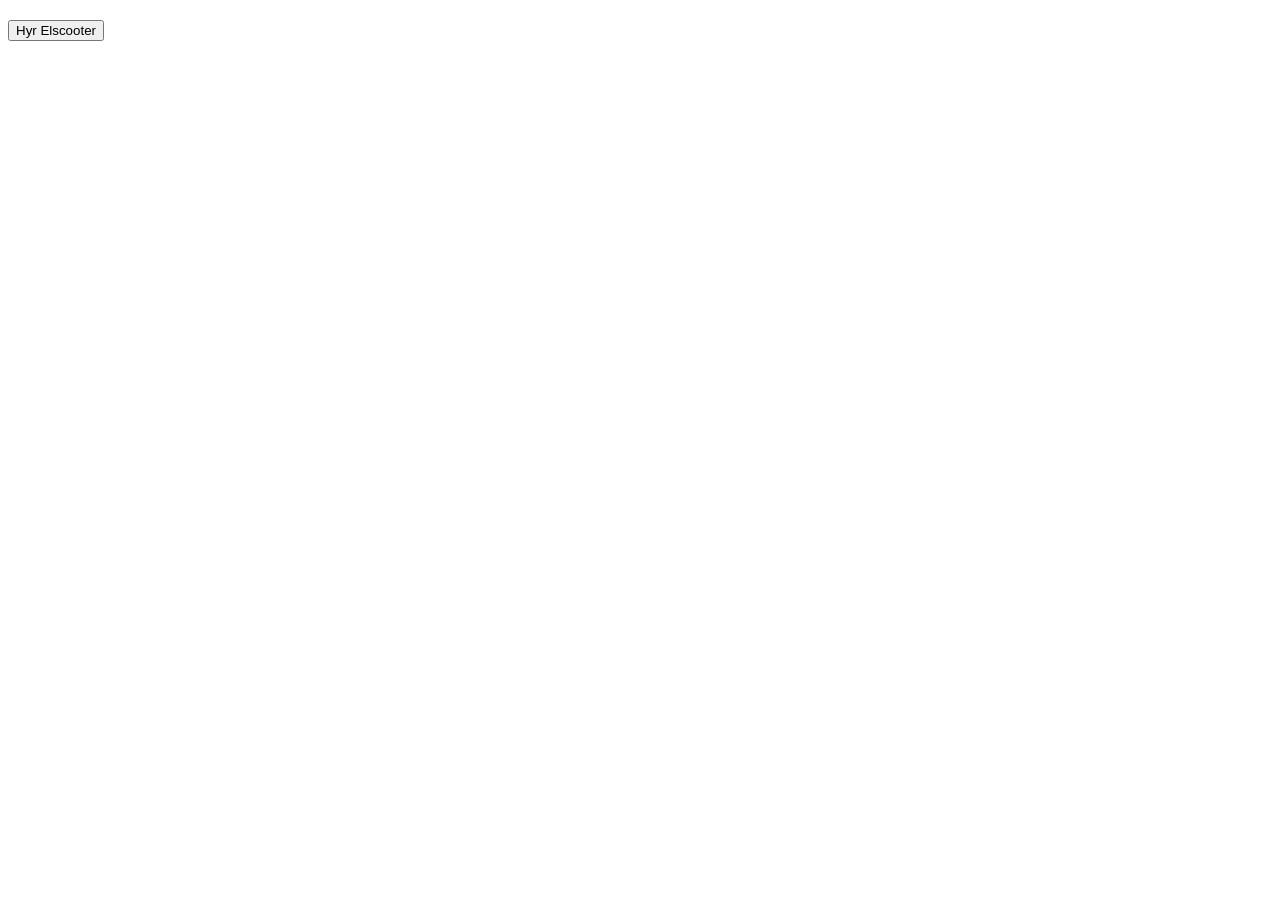
==== JavaScript/Uppgift 2 Elscooter/Hemsida.html @ 8aaf4702 "Skapar projekt" ====
<!DOCTYPE html>
<html lang="en">
<head>
    <meta charset="UTF-8">
    <meta name="viewport" content="width=device-width, initial-scale=1.0">
    <title>Document</title>
</head>
<body>
    <h2 id="welcome"></h2>
    <button id="HyrScooter">Hyr Elscooter</button>
    <p id="Elscooter" style="display: none;"></p>

    <script>
        //Tar ut URL:en så vi kan hämta 
        const params = new URLSearchParams(window.location.search);
        const text = document.getElementById("welcome");
        let username = params.get('username');
        const HyrScooter = document.getElementById('HyrScooter');
        const Elscooter = document.getElementById('Elscooter');
        if(username){
            text.textContent = `Välkommen ${username}!`;
        } 
        HyrScooter.addEventListener('click', function(event){
            Elscooter.style="block";
        });

    </script>
</body>
</html>
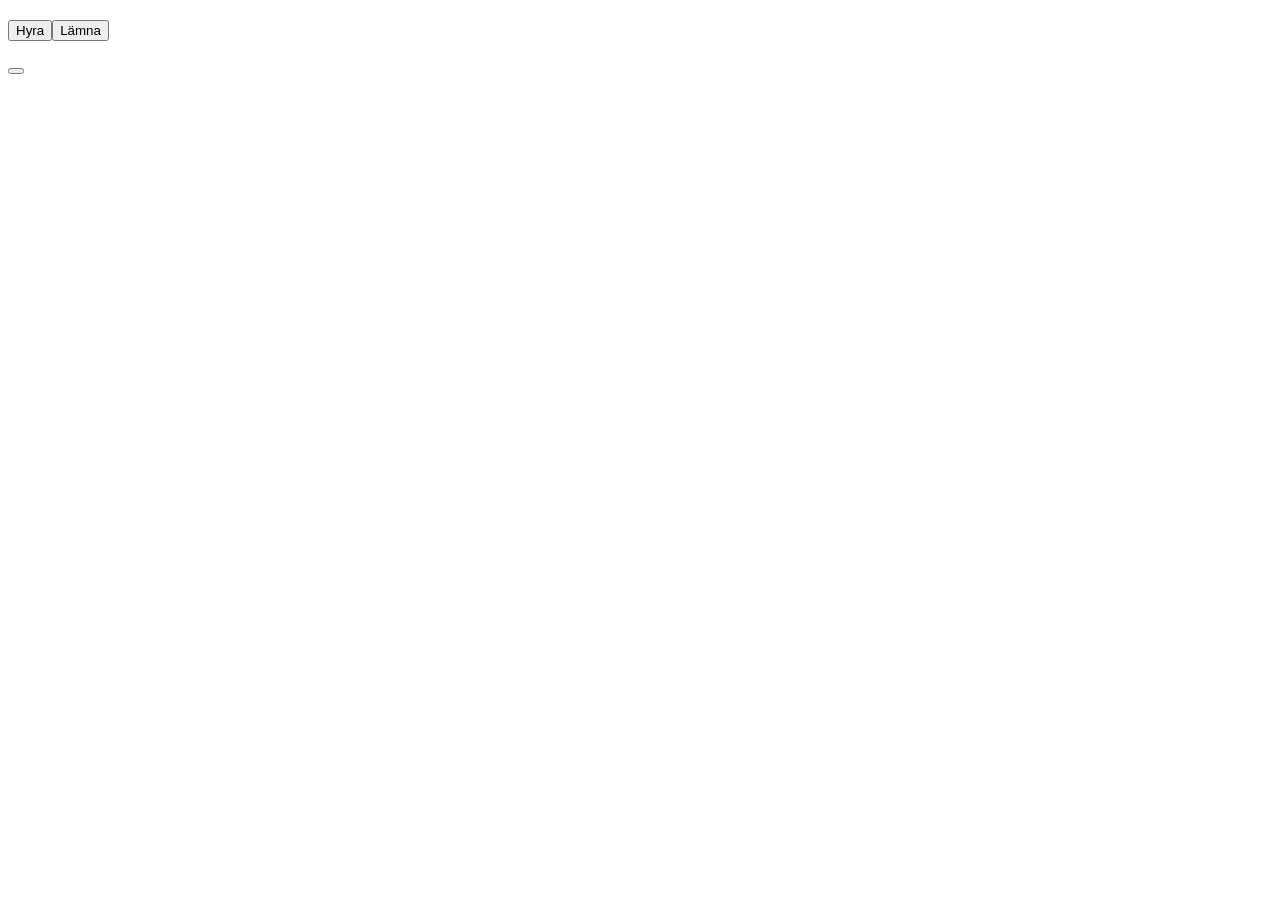
==== commit 822033cd: "Det går att hyra nu" ====
--- a/JavaScript/Uppgift 2 Elscooter/Hemsida.html
+++ b/JavaScript/Uppgift 2 Elscooter/Hemsida.html
@@ -1,29 +1,106 @@
 <!DOCTYPE html>
 <html lang="en">
+
 <head>
     <meta charset="UTF-8">
     <meta name="viewport" content="width=device-width, initial-scale=1.0">
     <title>Document</title>
 </head>
+
 <body>
     <h2 id="welcome"></h2>
-    <button id="HyrScooter">Hyr Elscooter</button>
-    <p id="Elscooter" style="display: none;"></p>
+    <div style="display: flex;">
+        <button id="HyrScooter">Hyra</button>
+        <button id="Lämna">Lämna</button>
+    </div>
+    <p id="Elscooter" style="display: none;">Välj hur länge du vill hyra elscooter för:</p>
+    <div style="display: flex;">
+        <button id="Hyr30min" style="display: none;">30 Minuter</button>
+        <button id="Hyr1tim" style="display: none;">1 Timme</button>
+        <button id="HyrCustom" style="display: none;">Custom</button>
+    </div>
+    <p></p>
+    <button></button>
+    <p id="Pris/Tid" style="display: none;"></p>
+    <button id="Finalhyr" style="display: none;"> Hyr Scooter</button>
+
 
     <script>
         //Tar ut URL:en så vi kan hämta 
         const params = new URLSearchParams(window.location.search);
         const text = document.getElementById("welcome");
         let username = params.get('username');
+        let pristid;
+        let hyrd = false;
         const HyrScooter = document.getElementById('HyrScooter');
+        const Lämna = document.getElementById('Lämna');
         const Elscooter = document.getElementById('Elscooter');
-        if(username){
+        const Hyr30min = document.getElementById('Hyr30min');
+        const Hyr1tim = document.getElementById('Hyr1tim');
+        const HyrCustom = document.getElementById('HyrCustom');
+        const PrisTid = document.getElementById('Pris/Tid');
+        const Finalhyr = document.getElementById('Finalhyr');
+
+        if (username) {
             text.textContent = `Välkommen ${username}!`;
-        } 
-        HyrScooter.addEventListener('click', function(event){
-            Elscooter.style="block";
+        }
+
+        HyrScooter.addEventListener('click', function (event) {
+            if (hyrd) {
+                alert('Du har redan hyrt en Scooter!')
+            } else {
+                Elscooter.style.display = "block";
+                Hyr30min.style.display = "block";
+                Hyr1tim.style.display = "block";
+                HyrCustom.style.display = "block";
+            }
+        });
+
+        Lämna.addEventListener('click',function(event){
+            if(hyrd){
+                hyrd=false;
+                alert('Du har nu lämnat tillbaks Scootern');
+            }else{
+                alert('Du har inte hyrt en Scooter än');
+            }
+        });
+
+        Hyr30min.addEventListener('click', function (event) {
+            Hyr1tim.style.display = "none";
+            HyrCustom.style.display = "none";
+            PrisTid.style.display = "block";
+            PrisTid.textContent = "Att hyra en scooter i 30 min kostar 50kr";
+            Finalhyr.style.display = "block";
+            pristid = 30;
+        });
+        Hyr1tim.addEventListener('click', function (event) {
+            Hyr30min.style.display = "none";
+            HyrCustom.style.display = "none";
+            PrisTid.style.display = "block";
+            PrisTid.textContent = "Att hyra en scooter i 1 timme kostar 100kr";
+            Finalhyr.style.display = "block";
+            pristid = 1;
+        });
+        HyrCustom.addEventListener('click', function (event) {
+
+        });
+
+        Finalhyr.addEventListener('click', function (event) {
+            if (pristid == 30) {
+                Hyr30min.style.display = "none";
+                PrisTid.style.display = "none";
+                alert('Du har hyrt en Scooter för 30 min');
+            } else if (pristid == 1) {
+                Hyr1tim.style.display = "none";
+                PrisTid.style.display = "none";
+                alert('Du har hyrt en Scooter för 1 timme');
+            }
+            Elscooter.style.display = "none";
+            Finalhyr.style.display = "none";
+            hyrd = true;
         });
 
     </script>
 </body>
-</html>
+
+</html>
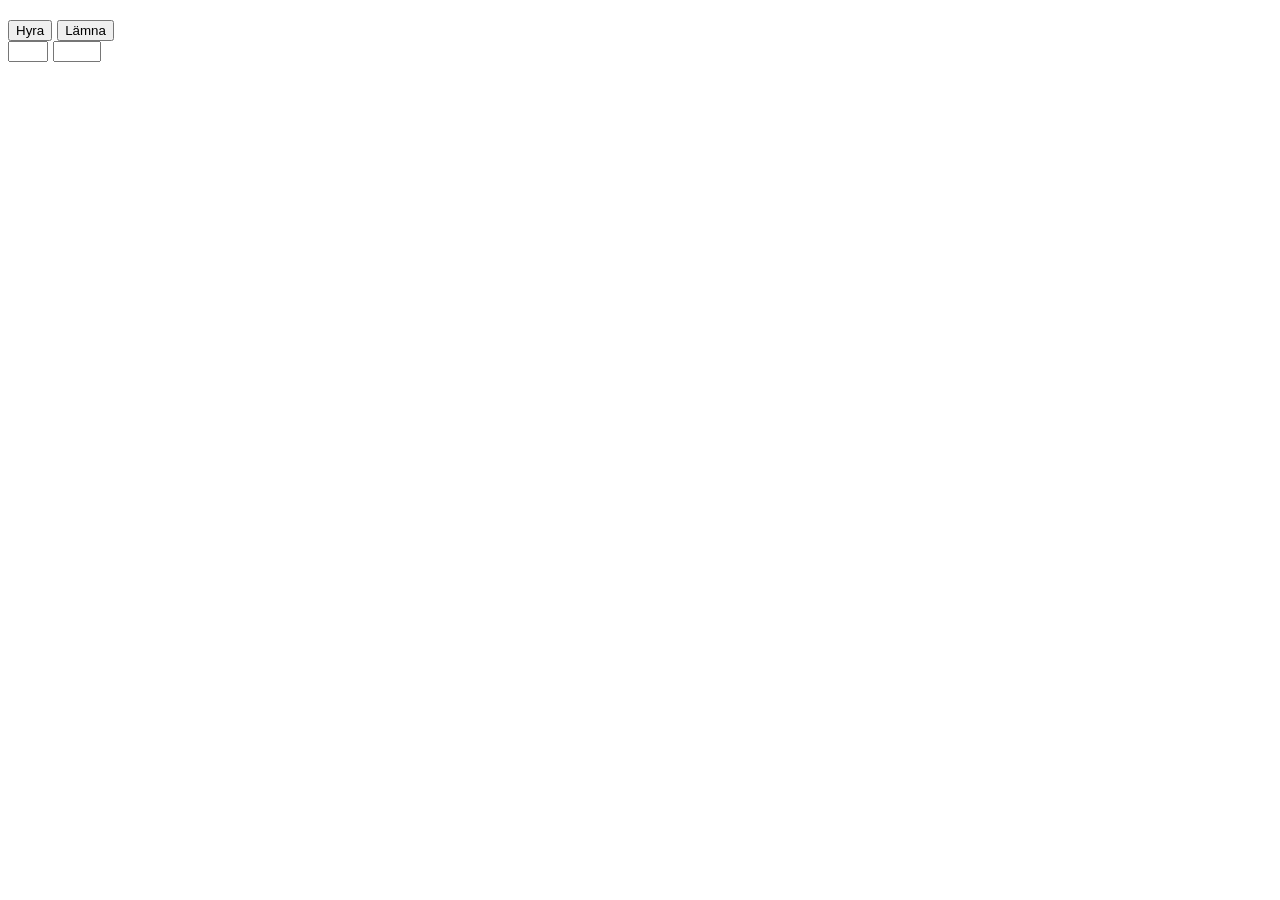
==== commit 3acdd386: "Håller på att fixa Custom tid inmattning" ====
--- a/JavaScript/Uppgift 2 Elscooter/Hemsida.html
+++ b/JavaScript/Uppgift 2 Elscooter/Hemsida.html
@@ -9,18 +9,20 @@
 
 <body>
     <h2 id="welcome"></h2>
-    <div style="display: flex;">
+    <div style="display: flex; gap: 5px;">
         <button id="HyrScooter">Hyra</button>
         <button id="Lämna">Lämna</button>
     </div>
     <p id="Elscooter" style="display: none;">Välj hur länge du vill hyra elscooter för:</p>
-    <div style="display: flex;">
+    <div style="display: flex; gap: 5px;">
         <button id="Hyr30min" style="display: none;">30 Minuter</button>
         <button id="Hyr1tim" style="display: none;">1 Timme</button>
         <button id="HyrCustom" style="display: none;">Custom</button>
     </div>
-    <p></p>
-    <button></button>
+    <div id="Customtid" style="display: flex; gap: 5px;" >
+    <input type="number" min="0" max="2">
+    <input type="number" min="5" max="60" step="5">
+    </div>
     <p id="Pris/Tid" style="display: none;"></p>
     <button id="Finalhyr" style="display: none;"> Hyr Scooter</button>
 
@@ -40,6 +42,7 @@
         const HyrCustom = document.getElementById('HyrCustom');
         const PrisTid = document.getElementById('Pris/Tid');
         const Finalhyr = document.getElementById('Finalhyr');
+        const Customtid = document.getElementById('Custom')
 
         if (username) {
             text.textContent = `Välkommen ${username}!`;
@@ -82,7 +85,10 @@
             pristid = 1;
         });
         HyrCustom.addEventListener('click', function (event) {
-
+            Hyr30min.style.display = "none";
+            Hyr1tim.style.display = "none";
+            PrisTid.style.display = "block";
+            PrisTid.textContent = "Hur länge vill du hyra en elscooter till?";
         });
 
         Finalhyr.addEventListener('click', function (event) {
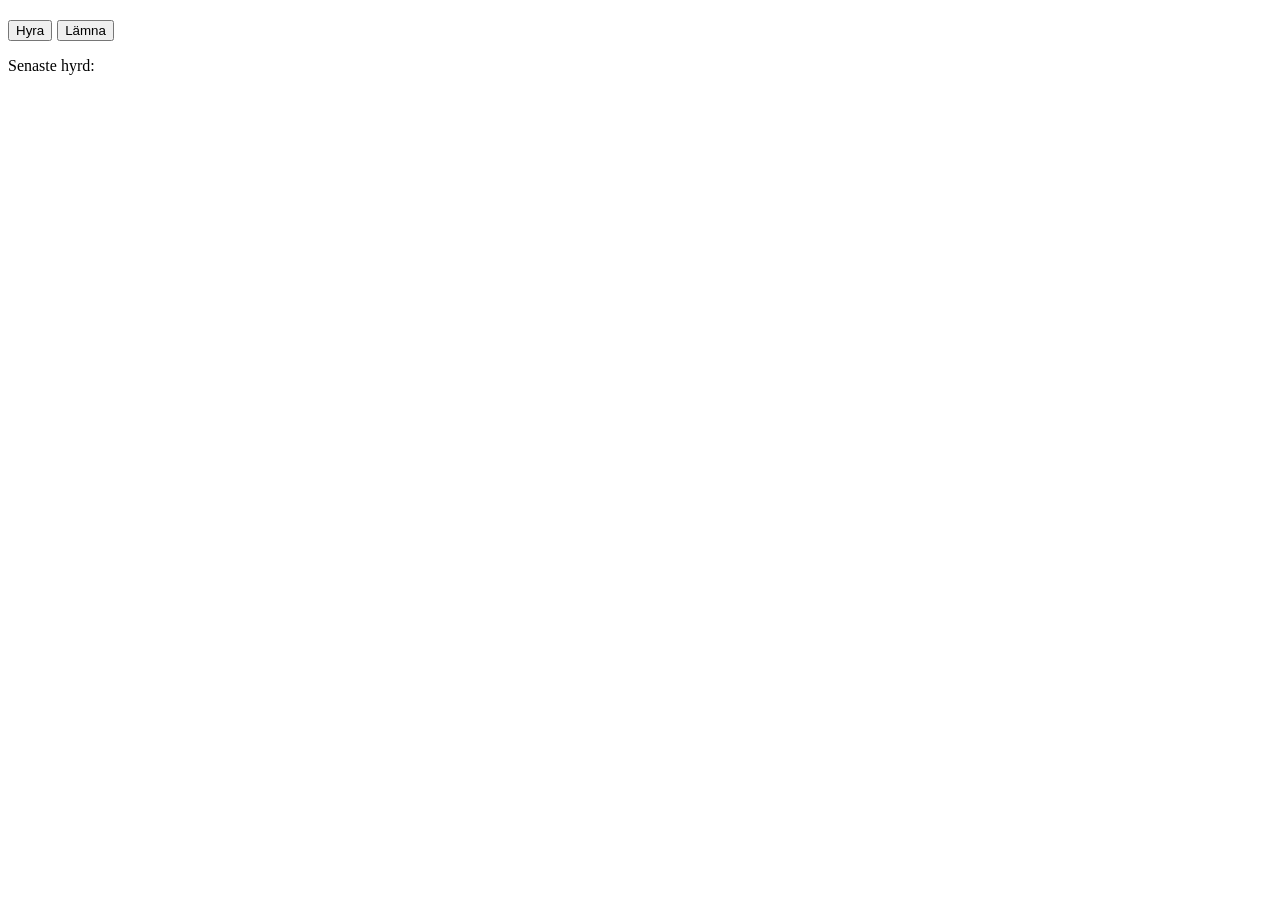
==== commit 40427709: "har lagt till css" ====
--- a/JavaScript/Uppgift 2 Elscooter/Hemsida.html
+++ b/JavaScript/Uppgift 2 Elscooter/Hemsida.html
@@ -4,7 +4,8 @@
 <head>
     <meta charset="UTF-8">
     <meta name="viewport" content="width=device-width, initial-scale=1.0">
-    <title>Document</title>
+    <link rel="stylesheet" href="VHDeS.css">
+    <title>VHDeS.se</title>
 </head>
 
 <body>
@@ -13,18 +14,22 @@
         <button id="HyrScooter">Hyra</button>
         <button id="Lämna">Lämna</button>
     </div>
-    <p id="Elscooter" style="display: none;">Välj hur länge du vill hyra elscooter för:</p>
+    <p id="Elscooter">Välj hur länge du vill hyra elscooter för:</p>
     <div style="display: flex; gap: 5px;">
-        <button id="Hyr30min" style="display: none;">30 Minuter</button>
-        <button id="Hyr1tim" style="display: none;">1 Timme</button>
-        <button id="HyrCustom" style="display: none;">Custom</button>
+        <button id="Hyr30min">30 Minuter</button>
+        <button id="Hyr1tim">1 Timme</button>
+        <button id="HyrCustom">Custom</button>
     </div>
-    <div id="Customtid" style="display: flex; gap: 5px;" >
-    <input type="number" min="0" max="2">
-    <input type="number" min="5" max="60" step="5">
+    <div id="Customtid" style="gap: 5px;">
+        <label for="Tim">Timmar:</label>
+        <input type="number" min="0" max="2" name="Tim" id="Tim">
+        <label for="Min">Minuter:</label>
+        <input type="number" min="5" max="60" step="5" name="Min" id="Min">
     </div>
-    <p id="Pris/Tid" style="display: none;"></p>
-    <button id="Finalhyr" style="display: none;"> Hyr Scooter</button>
+    <p id="PrisTid"></p>
+    <button id="Finalhyr"> Hyr Scooter</button>
+    <p>Senaste hyrd:</p>
+    <p id="senhyr"></p>
 
 
     <script>
@@ -40,9 +45,10 @@
         const Hyr30min = document.getElementById('Hyr30min');
         const Hyr1tim = document.getElementById('Hyr1tim');
         const HyrCustom = document.getElementById('HyrCustom');
-        const PrisTid = document.getElementById('Pris/Tid');
+        const PrisTid = document.getElementById('PrisTid');
         const Finalhyr = document.getElementById('Finalhyr');
-        const Customtid = document.getElementById('Custom')
+        const Customtid = document.getElementById('Customtid');
+        const senhyr = document.getElementById('senhyr');
 
         if (username) {
             text.textContent = `Välkommen ${username}!`;
@@ -59,11 +65,11 @@
             }
         });
 
-        Lämna.addEventListener('click',function(event){
-            if(hyrd){
-                hyrd=false;
+        Lämna.addEventListener('click', function (event) {
+            if (hyrd) {
+                hyrd = false;
                 alert('Du har nu lämnat tillbaks Scootern');
-            }else{
+            } else {
                 alert('Du har inte hyrt en Scooter än');
             }
         });
@@ -89,6 +95,9 @@
             Hyr1tim.style.display = "none";
             PrisTid.style.display = "block";
             PrisTid.textContent = "Hur länge vill du hyra en elscooter till?";
+            Customtid.style.display = "flex";
+            Finalhyr.style.display = "block";
+            pristid=2;
         });
 
         Finalhyr.addEventListener('click', function (event) {
@@ -101,9 +110,33 @@
                 PrisTid.style.display = "none";
                 alert('Du har hyrt en Scooter för 1 timme');
             }
+            hyrd = true;
+            if (pristid == 2) {
+                Customtid.style.display = "none";
+                PrisTid.style.display = "none";
+                HyrCustom.style.display = "none";
+                let Tim = document.getElementById('Tim').value;
+                let Min = document.getElementById('Min').value;
+                if(Tim<1 && Min<5){
+                    alert(`Det går inte att hyra för 0 timmar och 0 minuter`);
+                    hyrd=false;
+                }
+                else if(Tim<1 && Min>=5){
+                    alert(`Du har hyrt en Scooter för ${Min} minuter`);
+                    hyrd=true;
+                }
+                else if(Tim>=1 && Min<5){
+                    alert(`Du har hyrt en Scooter för ${Tim} timmar`);
+                    hyrd=true;
+                }
+                else{
+                    alert(`Du har hyrt en Scooter för ${Tim} timmar och ${Min} minuter`);
+                    hyrd=true;
+                }
+            }
             Elscooter.style.display = "none";
             Finalhyr.style.display = "none";
-            hyrd = true;
+            senhyr.textContent=`${tid} ${date}`;
         });
 
     </script>
--- a/JavaScript/Uppgift 2 Elscooter/VHDeS.css
+++ b/JavaScript/Uppgift 2 Elscooter/VHDeS.css
@@ -0,0 +1,3 @@
+#Elscooter, #Hyr30min, #Hyr1tim, #HyrCustom, #Customtid, #PrisTid, #Finalhyr{
+    display: none;
+}
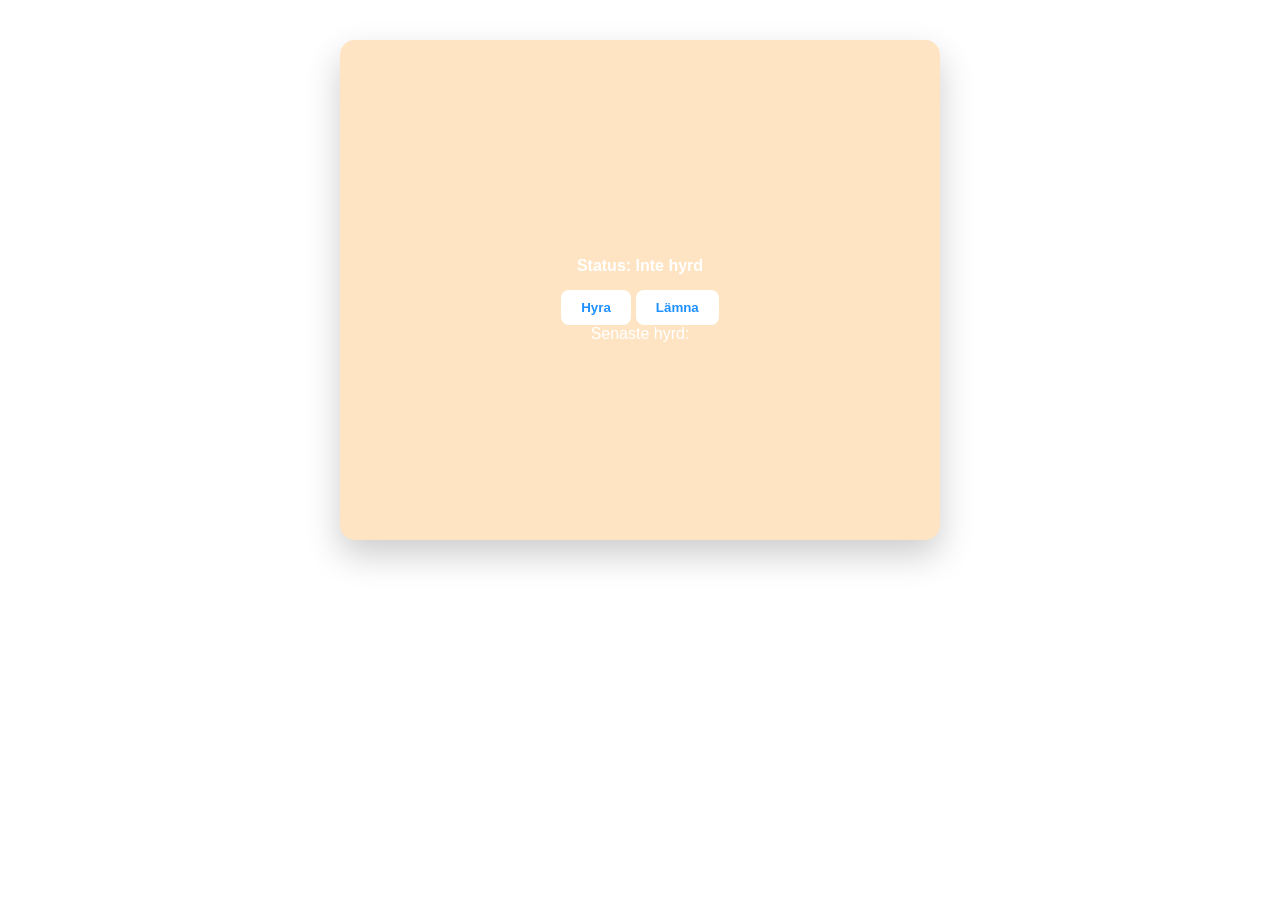
==== commit c9fb1317: "Klar" ====
--- a/JavaScript/Uppgift 2 Elscooter/Hemsida.html
+++ b/JavaScript/Uppgift 2 Elscooter/Hemsida.html
@@ -9,28 +9,31 @@
 </head>
 
 <body>
-    <h2 id="welcome"></h2>
-    <div style="display: flex; gap: 5px;">
-        <button id="HyrScooter">Hyra</button>
-        <button id="Lämna">Lämna</button>
+    <div class="Box" id="Box">
+        <h2 id="welcome"></h2>
+        <p id="status">Status: Inte hyrd</p>
+        <div style="display: flex; gap: 5px;">
+            <button id="HyrScooter">Hyra</button>
+            <button id="Lämna">Lämna</button>
+        </div>
+        <p id="Elscooter">Välj hur länge du vill hyra elscooter för:</p>
+        <div style="display: flex; gap: 5px;">
+            <button id="Hyr30min">30 Minuter</button>
+            <button id="Hyr1tim">1 Timme</button>
+            <button id="HyrCustom">Custom</button>
+        </div>
+        <p id="PrisTid"></p>
+        <div id="Customtid" style="gap: 5px;">
+            <label for="Tim">Timmar:</label>
+            <input type="number" min="0" max="2" name="Tim" id="Tim">
+            <label for="Min">Minuter:</label>
+            <input type="number" min="5" max="60" step="5" name="Min" id="Min">
+        </div>
+
+        <button id="Finalhyr"> Hyr Scooter</button>
+        <p>Senaste hyrd:</p>
+        <p id="senhyr"></p>
     </div>
-    <p id="Elscooter">Välj hur länge du vill hyra elscooter för:</p>
-    <div style="display: flex; gap: 5px;">
-        <button id="Hyr30min">30 Minuter</button>
-        <button id="Hyr1tim">1 Timme</button>
-        <button id="HyrCustom">Custom</button>
-    </div>
-    <div id="Customtid" style="gap: 5px;">
-        <label for="Tim">Timmar:</label>
-        <input type="number" min="0" max="2" name="Tim" id="Tim">
-        <label for="Min">Minuter:</label>
-        <input type="number" min="5" max="60" step="5" name="Min" id="Min">
-    </div>
-    <p id="PrisTid"></p>
-    <button id="Finalhyr"> Hyr Scooter</button>
-    <p>Senaste hyrd:</p>
-    <p id="senhyr"></p>
-
 
     <script>
         //Tar ut URL:en så vi kan hämta 
@@ -49,6 +52,10 @@
         const Finalhyr = document.getElementById('Finalhyr');
         const Customtid = document.getElementById('Customtid');
         const senhyr = document.getElementById('senhyr');
+        const status = document.getElementById('status');
+        const tid = new Date().toLocaleTimeString();
+        const date = new Date().toLocaleDateString();
+        const box =document.getElementById('Box');
 
         if (username) {
             text.textContent = `Välkommen ${username}!`;
@@ -69,6 +76,8 @@
             if (hyrd) {
                 hyrd = false;
                 alert('Du har nu lämnat tillbaks Scootern');
+                status.textContent = "Status: Inte hyrd";
+                box.style.backgroundColor="bisque";
             } else {
                 alert('Du har inte hyrt en Scooter än');
             }
@@ -97,7 +106,7 @@
             PrisTid.textContent = "Hur länge vill du hyra en elscooter till?";
             Customtid.style.display = "flex";
             Finalhyr.style.display = "block";
-            pristid=2;
+            pristid = 2;
         });
 
         Finalhyr.addEventListener('click', function (event) {
@@ -117,28 +126,34 @@
                 HyrCustom.style.display = "none";
                 let Tim = document.getElementById('Tim').value;
                 let Min = document.getElementById('Min').value;
-                if(Tim<1 && Min<5){
+                if (Tim < 1 && Min < 5) {
                     alert(`Det går inte att hyra för 0 timmar och 0 minuter`);
-                    hyrd=false;
+                    hyrd = false;
                 }
-                else if(Tim<1 && Min>=5){
+                else if (Tim < 1 && Min >= 5) {
                     alert(`Du har hyrt en Scooter för ${Min} minuter`);
-                    hyrd=true;
+                    hyrd = true;
                 }
-                else if(Tim>=1 && Min<5){
+                else if (Tim >= 1 && Min < 5) {
                     alert(`Du har hyrt en Scooter för ${Tim} timmar`);
-                    hyrd=true;
+                    hyrd = true;
                 }
-                else{
+                else if (Tim >= 1 && Min == 60) {
+                    Tim++;
+                    alert(`Du har hyrt en Scooter för ${Tim} timmar`);
+                    hyrd = true;
+                }
+                else {
                     alert(`Du har hyrt en Scooter för ${Tim} timmar och ${Min} minuter`);
-                    hyrd=true;
+                    hyrd = true;
                 }
             }
             Elscooter.style.display = "none";
             Finalhyr.style.display = "none";
-            senhyr.textContent=`${tid} ${date}`;
+            status.textContent = "Status: Hyrd";
+            senhyr.textContent = `Tiden: ${tid}, Datum: ${date}`;
+            box.style.backgroundColor="burlywood";
         });
-
     </script>
 </body>
 
--- a/JavaScript/Uppgift 2 Elscooter/VHDeS.css
+++ b/JavaScript/Uppgift 2 Elscooter/VHDeS.css
@@ -1,3 +1,76 @@
-#Elscooter, #Hyr30min, #Hyr1tim, #HyrCustom, #Customtid, #PrisTid, #Finalhyr{
+* {
+    margin: 0;
+    padding: 0;
+    box-sizing: border-box;
+    font-family: Arial, Helvetica, sans-serif;
+}
+
+body {
+    background-color: white;
+    min-height: 100vh;
+    display: flex;
+    flex-direction: column;
+    align-items: center;
+    padding: 40px 20px;
+    color: white;
+}
+/*Från chat (box)*/
+.Box {
+    width: 600px;
+    min-height: 500px;
+    background-color: bisque;
+    color:white;
+
+    padding: 40px;
+    border-radius: 15px;
+    box-shadow: 0 15px 35px rgba(0,0,0,0.2);
+
+    display: flex;
+    flex-direction: column;
+    justify-content: center;
+    align-items: center;
+}
+h1, h2 {
+    margin-bottom: 20px;
+}
+
+#status {
+    font-weight: bold;
+    margin-bottom: 15px;
+}
+
+button, input[type="submit"] {
+    padding: 10px 20px;
+    border: none;
+    border-radius: 8px;
+    background-color: white;
+    color: #1e90ff;
+    font-weight: bold;
+    cursor: pointer;
+    transition: 0.3s ease;
+}
+
+form {
+    background: white;
+    color: black;
+    padding: 20px;
+    border-radius: 10px;
+    margin-top: 15px;
+    width: 250px;
+}
+
+form label {
+    font-size: 14px;
+}
+
+form input {
+    width: 100%;
+    padding: 6px;
+    margin: 5px 0 10px 0;
+    border-radius: 5px;
+    border: 1px solid #ccc;
+}
+
+#Elscooter, #Hyr30min, #Hyr1tim, #HyrCustom, #Customtid, #PrisTid, #Finalhyr {
     display: none;
 }
